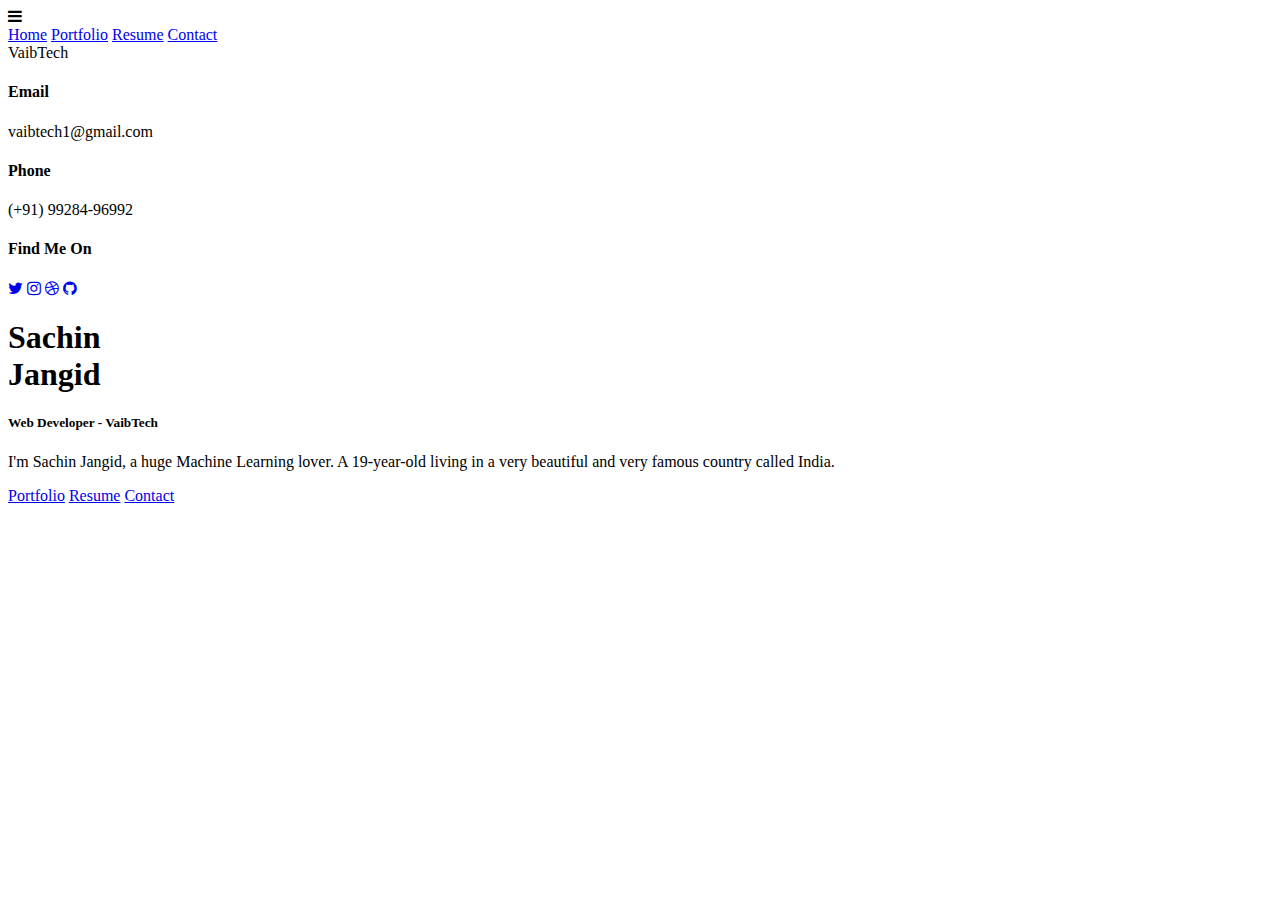
==== index.html @ 4f836858 "Update index.html" ====
<!DOCTYPE html>
<html lang="en" dir="ltr">
  <head>
    <meta charset="utf-8">
    <link rel="stylesheet" href="scss/reset.css">
    <link rel="stylesheet" href="scss/main.css">
    <link rel="stylesheet" href="scss/home.css">
    <meta name="viewport" content="width=device-width, initial-scale=1">
    <link href="https://fonts.googleapis.com/css?family=Barlow+Semi+Condensed:300,400,500,600,700" rel="stylesheet">
    <link href="https://stackpath.bootstrapcdn.com/font-awesome/4.7.0/css/font-awesome.min.css" rel="stylesheet" integrity="sha384-wvfXpqpZZVQGK6TAh5PVlGOfQNHSoD2xbE+QkPxCAFlNEevoEH3Sl0sibVcOQVnN" crossorigin="anonymous">
    <script src="https://ajax.googleapis.com/ajax/libs/jquery/3.3.1/jquery.min.js"></script>

    <script type="text/javascript">
    var count=1;
      $(document).ready(function(){
        $("#menubutton").click(function(){
          $(".home").toggleClass("menu-active");
          var cls = $("#menubutton").attr("class");
          if(count%2==1){
            $("#menubutton").removeClass(cls);
            $("#menubutton").addClass("fa fa-times");
            count++;
          }
          else{
            $("#menubutton").removeClass(cls);
            $("#menubutton").addClass("fa fa-bars");
            count++;
          }
        });
      });
    </script>
    <title></title>
  </head>
  <body class="home">
    <div class="menu-icon">
      <i id="menubutton" class="fa fa-bars" aria-hidden="true"></i>
    </div>
    <section id="menu">
      <nav>
        <a href="index.html">Home</a>
        <a href="work.html">Portfolio</a>
        <a href="resume.html">Resume</a>
        <a href="contact.html">Contact</a>
      </nav>
    </section>
      <section class="info-section">
        <div class="logo">V<span>aib</span>T<span>ech</span></div>
        <div class="info-box">
          <h4>Email</h4>
          <p>vaibtech1@gmail.com</p>
          <h4>Phone</h4>
          <p>(+91) 99284-96992</p>
          <h4>Find Me On</h4>
          <div class="icon-section">
            <a href="#"><i class="fa fa-twitter" aria-hidden="true"></i></a>
            <a href="#"><i class="fa fa-instagram" aria-hidden="true"></i></a>
            <a href="#"><i class="fa fa-dribbble" aria-hidden="true"></i></a>
            <a href="#" alt="github"><i class="fa fa-github" aria-hidden="true"></i></a>
          </div>
        </div>
      </section>
      <section class="content-area">
        <div class="img-container">
          <div class="user-img"></div>
        </div>
        <div class="profile-section">
          <div class="profile">
            <h1>Sachin <br><span>Jangid</span></h1>
            <h5>Web Developer - VaibTech</h5>
            <p>I'm Sachin Jangid, a huge Machine Learning lover. A 19-year-old living in a very beautiful and very famous country called India.</p>
            <a href="work.html" class="primary-btn">Portfolio</a>
            <a href="resume.html" class="ghost-btn">Resume</a>
            <a href="contact.html" class="ghost-btn">Contact</a>
        </div>
      </div>
      </section>

  </body>
</html>
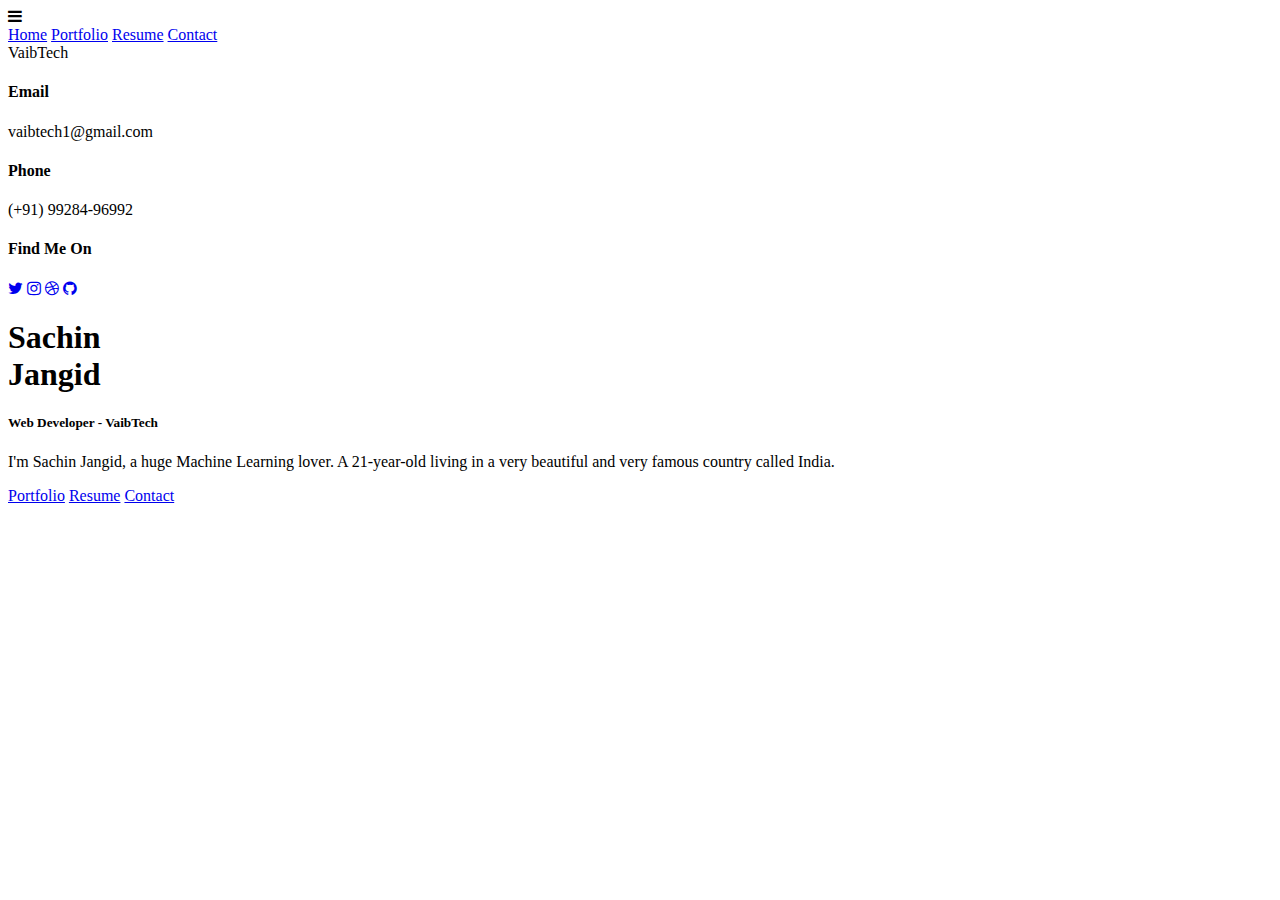
==== commit fa102968: "Update index.html" ====
--- a/index.html
+++ b/index.html
@@ -67,7 +67,7 @@
           <div class="profile">
             <h1>Sachin <br><span>Jangid</span></h1>
             <h5>Web Developer - VaibTech</h5>
-            <p>I'm Sachin Jangid, a huge Machine Learning lover. A 19-year-old living in a very beautiful and very famous country called India.</p>
+            <p>I'm Sachin Jangid, a huge Machine Learning lover. A 21-year-old living in a very beautiful and very famous country called India.</p>
             <a href="work.html" class="primary-btn">Portfolio</a>
             <a href="resume.html" class="ghost-btn">Resume</a>
             <a href="contact.html" class="ghost-btn">Contact</a>
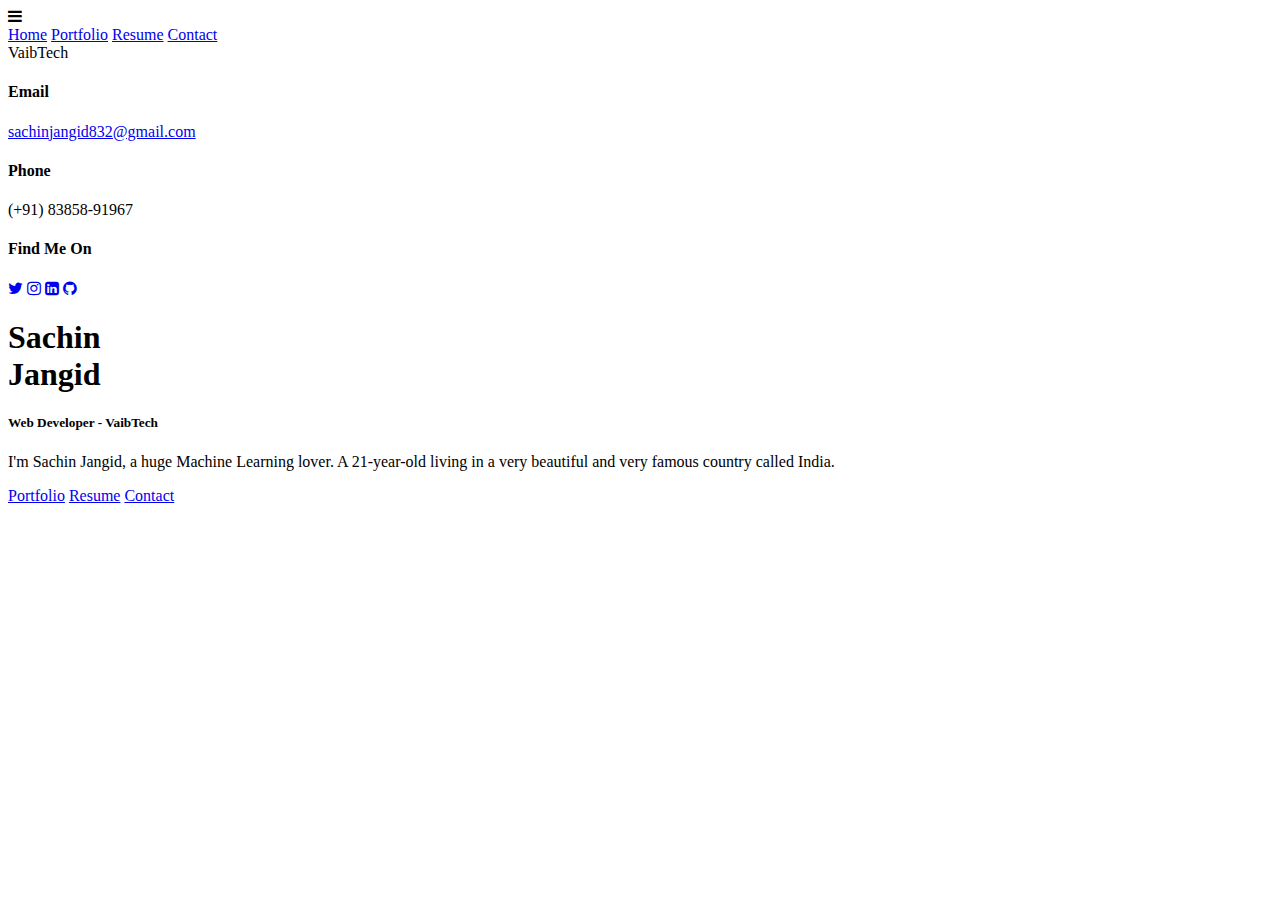
==== commit 5ab0a28b: "Update Contacts" ====
--- a/index.html
+++ b/index.html
@@ -47,15 +47,15 @@
         <div class="logo">V<span>aib</span>T<span>ech</span></div>
         <div class="info-box">
           <h4>Email</h4>
-          <p>vaibtech1@gmail.com</p>
+          <p><a href="mailto:sachinjangid832@gmail.com?Subject=Hello%20Sachin" target="_top">sachinjangid832@gmail.com</a></p>
           <h4>Phone</h4>
-          <p>(+91) 99284-96992</p>
+          <p>(+91) 83858-91967</p>
           <h4>Find Me On</h4>
           <div class="icon-section">
-            <a href="#"><i class="fa fa-twitter" aria-hidden="true"></i></a>
-            <a href="#"><i class="fa fa-instagram" aria-hidden="true"></i></a>
-            <a href="#"><i class="fa fa-dribbble" aria-hidden="true"></i></a>
-            <a href="#" alt="github"><i class="fa fa-github" aria-hidden="true"></i></a>
+            <a href="https://twitter.com/thesachinjangid"><i class="fa fa-twitter" aria-hidden="true"></i></a>
+            <a href="https://www.instagram.com/_sachinjangid/"><i class="fa fa-instagram" aria-hidden="true"></i></a>
+            <a href="https://www.linkedin.com/in/sachinjangid/"><i class="fa fa-linkedin-square" aria-hidden="true"></i></a>
+            <a href="https://github.com/gittysachin" alt="github"><i class="fa fa-github" aria-hidden="true"></i></a>
           </div>
         </div>
       </section>
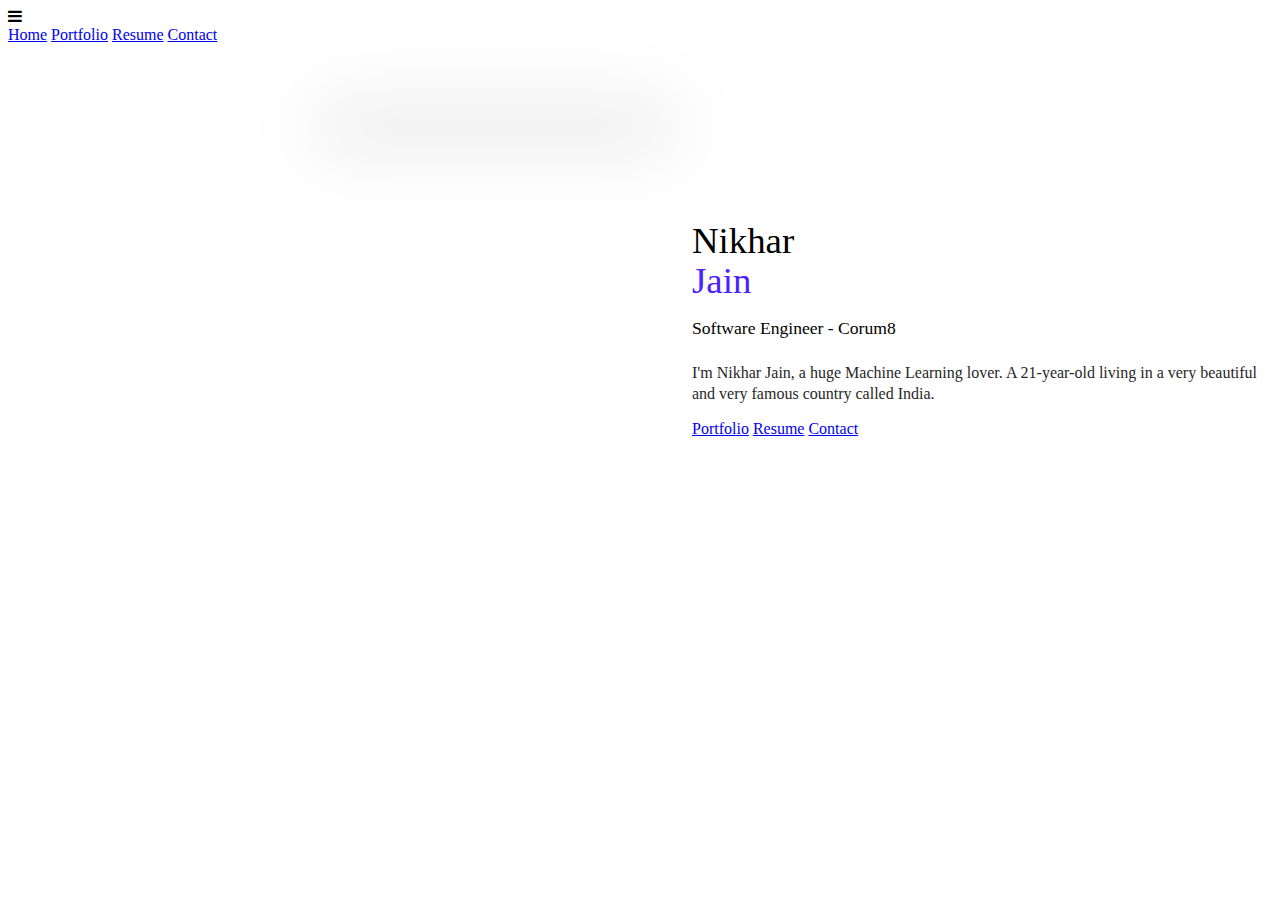
==== commit 2015c8fc: "Update index.html" ====
--- a/index.html
+++ b/index.html
@@ -44,18 +44,17 @@
       </nav>
     </section>
       <section class="info-section">
-        <div class="logo">V<span>aib</span>T<span>ech</span></div>
+        <div class="logo">N<span>ikhar</span></div>
         <div class="info-box">
           <h4>Email</h4>
-          <p><a href="mailto:sachinjangid832@gmail.com?Subject=Hello%20Sachin" target="_top">sachinjangid832@gmail.com</a></p>
+          <p><a href="mailto:nikhar.jain190@gmail.com?Subject=Hello%20Nikhar" target="_top">nikhar.jain190@gmail.com</a></p>
           <h4>Phone</h4>
-          <p>(+91) 83858-91967</p>
+          <p>(+91) 94146-63684</p>
           <h4>Find Me On</h4>
           <div class="icon-section">
-            <a href="https://twitter.com/thesachinjangid"><i class="fa fa-twitter" aria-hidden="true"></i></a>
-            <a href="https://www.instagram.com/_sachinjangid/"><i class="fa fa-instagram" aria-hidden="true"></i></a>
-            <a href="https://www.linkedin.com/in/sachinjangid/"><i class="fa fa-linkedin-square" aria-hidden="true"></i></a>
-            <a href="https://github.com/gittysachin" alt="github"><i class="fa fa-github" aria-hidden="true"></i></a>
+            <a href="https://twitter.com/Nikhar44"><i class="fa fa-twitter" aria-hidden="true"></i></a>
+            <a href="https://linkedin.com/in/nikhar-jain-877b80152/"><i class="fa fa-linkedin-square" aria-hidden="true"></i></a>
+            <a href="https://github.com/Nikhar444" alt="github"><i class="fa fa-github" aria-hidden="true"></i></a>
           </div>
         </div>
       </section>
@@ -65,9 +64,9 @@
         </div>
         <div class="profile-section">
           <div class="profile">
-            <h1>Sachin <br><span>Jangid</span></h1>
-            <h5>Web Developer - VaibTech</h5>
-            <p>I'm Sachin Jangid, a huge Machine Learning lover. A 21-year-old living in a very beautiful and very famous country called India.</p>
+            <h1>Nikhar <br><span>Jain</span></h1>
+            <h5>Software Engineer - Corum8</h5>
+            <p>I'm Nikhar Jain, a huge Machine Learning lover. A 21-year-old living in a very beautiful and very famous country called India.</p>
             <a href="work.html" class="primary-btn">Portfolio</a>
             <a href="resume.html" class="ghost-btn">Resume</a>
             <a href="contact.html" class="ghost-btn">Contact</a>
--- a/scss/home.css
+++ b/scss/home.css
@@ -0,0 +1,514 @@
+.home .logo {
+  border: 4px solid #fff;
+  margin: 54px;
+  height: 80px;
+  width: 170px;
+  display: flex;
+  justify-content: center;
+  font-size: 2.4rem;
+  color: white;
+  align-items: center;
+  padding-top: 0;
+  padding-bottom: 3px;
+  line-height: 0;
+  text-transform: uppercase;
+}
+.home .logo span {
+  font-size: 1.6rem;
+}
+.home .info-section {
+  width: 30%;
+  position: absolute;
+  top: 0;
+  bottom: 0;
+  left: 0;
+}
+.home .info-section .info-box {
+  padding: 54px;
+  padding-bottom: 0;
+  position: absolute;
+  bottom: 63px;
+}
+.home .info-section .info-box h4 {
+  font-size: 1.2rem;
+  color: #fefefe;
+  margin: 0.7rem 0;
+}
+.home .info-section .info-box p {
+  font-size: 1rem;
+  font-weight: 300;
+  color: #fefefe;
+  margin: 0.2rem 0 1.6rem;
+  text-decoration: none;
+}
+.home .info-section .info-box p a {
+  text-decoration: none; 
+  color: white;
+} 
+.home .info-section .info-box p a:hover {
+  color: #f00;
+}
+.home .info-section .icon-section a {
+  color: white;
+  font-size: 1.5rem;
+  padding: 0 10px;
+  text-decoration: none;
+}
+.home .info-section .icon-section a:hover {
+  color: #f00;
+}
+.home .info-section .icon-section a:first-child {
+  padding: 0 10px 0 0;
+}
+.home .content-area {
+  margin-left: 30%;
+  width: 70%;
+  height: 100%;
+  background: white;
+}
+.home .content-area .img-container {
+  display: inline-block;
+  width: 25%;
+  position: relative;
+  height: 98%;
+}
+.home .content-area .img-container .user-img {
+  position: absolute;
+  left: -120px;
+  top: 60px;
+  width: 350px;
+  height: calc(100% - 112px);
+  background: url("../img/sachin.jpg") no-repeat center center;
+  -webkit-background-size: cover;
+  -moz-background-size: cover;
+  -o-background-size: cover;
+  background-size: cover;
+  -webkit-box-shadow: 12px 8px 74px 6px rgba(0, 0, 0, 0.34);
+  -moz-box-shadow: 12px 8px 74px 6px rgba(0, 0, 0, 0.34);
+  box-shadow: 12px 8px 74px 6px rgba(0, 0, 0, 0.34);
+}
+.home .content-area .profile-section {
+  max-width: 64%;
+  vertical-align: top;
+  display: inline-block;
+  padding: 20% 0 0;
+  padding-left: 9%;
+}
+.home .content-area .profile-section .profile h1 {
+  font-size: 2.3rem;
+  font-weight: 500;
+  line-height: 1.1;
+  margin: 0 0 1rem;
+}
+.home .content-area .profile-section .profile h1 span {
+  color: #4b21ff;
+}
+.home .content-area .profile-section .profile h5 {
+  font-size: 1.1rem;
+  margin: 0 0 1.5rem;
+  font-weight: 400;
+}
+.home .content-area .profile-section .profile p {
+  color: #272727;
+  font-weight: 300;
+  line-height: 1.3;
+  margin: 0 0 1rem;
+}
+@media (max-width: 767px) {
+  .home {
+    overflow: hidden;
+  }
+  .home .menu-icon {
+    top: -5px;
+    right: 10px;
+    color: white;
+  }
+  .home .menu-icon .fa {
+    color: white;
+  }
+  .home .info-section {
+    padding: 10px 15px;
+    position: static;
+  }
+  .home .info-section .logo {
+    margin: 0;
+    font-size: 1.8rem;
+    height: 45px;
+    width: 130px;
+  }
+  .home .info-section .logo span {
+    font-size: 1.3rem;
+  }
+  .home .info-section .info-box {
+    display: none;
+  }
+  .home .content-area {
+    margin-left: 0;
+    width: 100%;
+    overflow : auto;
+  }
+  .home .content-area .img-container {
+    padding: 56px 20px 0;
+    width: 37%;
+  }
+  .home .content-area .img-container .user-img {
+    position: static;
+    width: 100%;
+    background-position: 70%;
+  }
+  .home .content-area .profile-section {
+    width: 63%;
+    float: right;
+    padding: 12% 18px 30px 30px;
+  }
+}
+@media (min-width: 768px) and (max-width: 991px) {
+  .home .logo {
+    margin: 54px 30px 54px 30px;
+  }
+  .home .info-section {
+    width: 28%;
+  }
+  .home .info-section .info-box {
+    margin: 10% 0 10% 10%;
+    padding: 0;
+    bottom: 50px;
+    width: 90%;
+  }
+  .home .info-section .info-box .icon-section a {
+    margin: 0;
+    padding-right: 20px;
+    padding-left: 0;
+  }
+  .home .info-section .info-box .icon-section a .fa-github {
+    padding-right: 0;
+    padding-left: 0;
+  }
+  .home .content-area {
+    margin-left: 28%;
+    width: 72%;
+  }
+  .home .content-area .img-container {
+    padding: 56px 20px 0;
+  }
+  .home .content-area .img-container .user-img {
+    background-position: 70%;
+    position: static;
+    width: 160%;
+    top: 60px;
+    height: calc(110% - 112px);
+  }
+  .home .content-area .profile-section {
+    width: 70%;
+    float: right;
+    padding: 20% 20px 0;
+  }
+}
+@media (min-width: 992px) and (max-width: 1280px) {
+  .home .content-area .img-container .user-img {
+    left: -34%;
+    width: 155%;
+  }
+}
+@media (min-width: 1281px) {
+  .ghost-btn {
+    margin-right: 15px;
+  }
+}
+.resume .logo {
+  border: 4px solid #fff;
+  margin: 54px;
+  height: 80px;
+  width: 170px;
+  display: flex;
+  justify-content: center;
+  font-size: 2.4rem;
+  color: white;
+  align-items: center;
+  padding-top: 0;
+  padding-bottom: 3px;
+  line-height: 0;
+  text-transform: uppercase;
+}
+.resume .logo span {
+  font-size: 1.6rem;
+}
+.resume .info-section {
+  width: 32%;
+  position: fixed;
+  top: 0;
+  left: 0;
+  bottom: 0;
+}
+.resume .info-section .info-box {
+  padding: 54px;
+  padding-bottom: 0;
+  position: absolute;
+  bottom: 63px;
+}
+.resume .info-section .info-box h4 {
+  font-size: 1.2rem;
+  color: #fefefe;
+  margin: 0.7rem 0;
+}
+.resume .info-section .info-box p {
+  font-size: 1rem;
+  font-weight: 300;
+  color: #fefefe;
+  margin: 0.2rem 0 1.6rem;
+}
+.resume .info-section .icon-section a {
+  color: white;
+  font-size: 1.5rem;
+  padding: 0 10px;
+  text-decoration: none;
+}
+.resume .info-section .icon-section a:hover {
+  color: #f00;
+}
+.resume .info-section .icon-section a:first-child {
+  padding: 0 10px 0 0;
+}
+.resume .content-area {
+  margin-left: 32%;
+  width: 68%;
+  height: 100%;
+  background: white;
+}
+.resume .content-area .img-container {
+  display: inline-block;
+  width: 25%;
+  position: relative;
+  height: 98%;
+}
+.resume .content-area .img-container .user-img {
+  position: absolute;
+  left: -120px;
+  top: 60px;
+  width: 350px;
+  height: calc(100% - 112px);
+  background: url("../img/sachin.jpg") no-repeat center center;
+  -webkit-background-size: cover;
+  -moz-background-size: cover;
+  -o-background-size: cover;
+  background-size: cover;
+  -webkit-box-shadow: 12px 8px 74px 6px rgba(0, 0, 0, 0.34);
+  -moz-box-shadow: 12px 8px 74px 6px rgba(0, 0, 0, 0.34);
+  box-shadow: 12px 8px 74px 6px rgba(0, 0, 0, 0.34);
+}
+.resume .content-area .profile-section {
+  max-width: 64%;
+  vertical-align: top;
+  display: inline-block;
+  padding: 20% 0 0;
+  padding-left: 9%;
+}
+.resume .content-area .profile-section .profile h1 {
+  font-size: 2.3rem;
+  font-weight: 500;
+  line-height: 1.1;
+  margin: 0 0 1rem;
+}
+.resume .content-area .profile-section .profile h1 span {
+  color: #4b21ff;
+}
+.resume .content-area .profile-section .profile h5 {
+  font-size: 1.1rem;
+  margin: 0 0 1.5rem;
+  font-weight: 400;
+}
+.resume .content-area .profile-section .profile p {
+  color: #272727;
+  font-weight: 300;
+  line-height: 1.3;
+  margin: 0 0 2rem;
+}
+.work .logo {
+  border: 4px solid #fff;
+  margin: 54px;
+  height: 80px;
+  width: 170px;
+  display: flex;
+  justify-content: center;
+  font-size: 2.4rem;
+  color: white;
+  align-items: center;
+  padding-top: 0;
+  padding-bottom: 3px;
+  line-height: 0;
+  text-transform: uppercase;
+}
+.work .logo span {
+  font-size: 1.6rem;
+}
+.work .info-section {
+  width: 32%;
+  position: fixed;
+  top: 0;
+  left: 0;
+  bottom: 0;
+}
+.work .info-section .info-box {
+  padding: 54px;
+  padding-bottom: 0;
+  position: absolute;
+  bottom: 63px;
+}
+.work .info-section .info-box h4 {
+  font-size: 1.2rem;
+  color: #fefefe;
+  margin: 0.7rem 0;
+}
+.work .info-section .info-box p {
+  font-size: 1rem;
+  font-weight: 300;
+  color: #fefefe;
+  margin: 0.2rem 0 1.6rem;
+}
+.work .info-section .icon-section a {
+  color: white;
+  font-size: 1.5rem;
+  padding: 0 10px;
+  text-decoration: none;
+}
+.work .info-section .icon-section a:hover {
+  color: #f00;
+}
+.work .info-section .icon-section a:first-child {
+  padding: 0 10px 0 0;
+}
+.work .content-area {
+  margin-left: 32%;
+  width: 68%;
+  height: 100%;
+  background: white;
+}
+.work .content-area .img-container {
+  display: inline-block;
+  width: 25%;
+  position: relative;
+  height: 98%;
+}
+.work .content-area .img-container .user-img {
+  position: absolute;
+  left: -120px;
+  top: 60px;
+  width: 350px;
+  height: calc(100% - 112px);
+  background: url("../img/sachin.jpg") no-repeat center center;
+  -webkit-background-size: cover;
+  -moz-background-size: cover;
+  -o-background-size: cover;
+  background-size: cover;
+  -webkit-box-shadow: 12px 8px 74px 6px rgba(0, 0, 0, 0.34);
+  -moz-box-shadow: 12px 8px 74px 6px rgba(0, 0, 0, 0.34);
+  box-shadow: 12px 8px 74px 6px rgba(0, 0, 0, 0.34);
+}
+.work .content-area .profile-section {
+  max-width: 64%;
+  vertical-align: top;
+  display: inline-block;
+  padding: 20% 0 0;
+  padding-left: 9%;
+}
+.work .content-area .profile-section .profile h1 {
+  font-size: 2.3rem;
+  font-weight: 500;
+  line-height: 1.1;
+  margin: 0 0 1rem;
+}
+.work .content-area .profile-section .profile h1 span {
+  color: #4b21ff;
+}
+.work .content-area .profile-section .profile h5 {
+  font-size: 1.1rem;
+  margin: 0 0 1.5rem;
+  font-weight: 400;
+}
+.work .content-area .profile-section .profile p {
+  color: #272727;
+  font-weight: 300;
+  line-height: 1.3;
+  margin: 0 0 2rem;
+}
+.contact .logo {
+  border: 4px solid #fff;
+  margin: 54px;
+  height: 80px;
+  width: 170px;
+  display: flex;
+  justify-content: center;
+  font-size: 2.4rem;
+  color: white;
+  align-items: center;
+  padding-top: 0;
+  padding-bottom: 3px;
+  line-height: 0;
+  text-transform: uppercase;
+}
+.contact .logo span {
+  font-size: 1.6rem;
+}
+.contact .info-section {
+  width: 30%;
+  position: absolute;
+  top: 0;
+  bottom: 0;
+  left: 0;
+}
+.contact .info-section .info-box {
+  padding: 54px;
+  padding-bottom: 0;
+  position: absolute;
+  bottom: 63px;
+}
+.contact .info-section .info-box h4 {
+  font-size: 1.2rem;
+  color: #fefefe;
+  margin: 0.7rem 0;
+}
+.contact .info-section .info-box p {
+  font-size: 1rem;
+  font-weight: 300;
+  color: #fefefe;
+  margin: 0.2rem 0 1.6rem;
+}
+.contact .info-section .icon-section a {
+  color: white;
+  font-size: 1.5rem;
+  padding: 0 10px;
+  text-decoration: none;
+}
+.contact .info-section .icon-section a:hover {
+  color: #f00;
+}
+.contact .info-section .icon-section a:first-child {
+  padding: 0 10px 0 0;
+}
+.contact .content-area {
+  margin-left: 30%;
+  width: 70%;
+  height: 100%;
+  background: white;
+}
+.contact .content-area .img-container {
+  display: inline-block;
+  width: 25%;
+  position: relative;
+  height: 98%;
+}
+.contact .content-area .img-container .user-img {
+  position: absolute;
+  left: -120px;
+  top: 60px;
+  width: 350px;
+  height: calc(100% - 112px);
+  background: url("../img/sachin.jpg") no-repeat center center;
+  -webkit-background-size: cover;
+  -moz-background-size: cover;
+  -o-background-size: cover;
+  background-size: cover;
+  -webkit-box-shadow: 12px 8px 74px 6px rgba(0, 0, 0, 0.34);
+  -moz-box-shadow: 12px 8px 74px 6px rgba(0, 0, 0, 0.34);
+  box-shadow: 12px 8px 74px 6px rgba(0, 0, 0, 0.34);
+}
